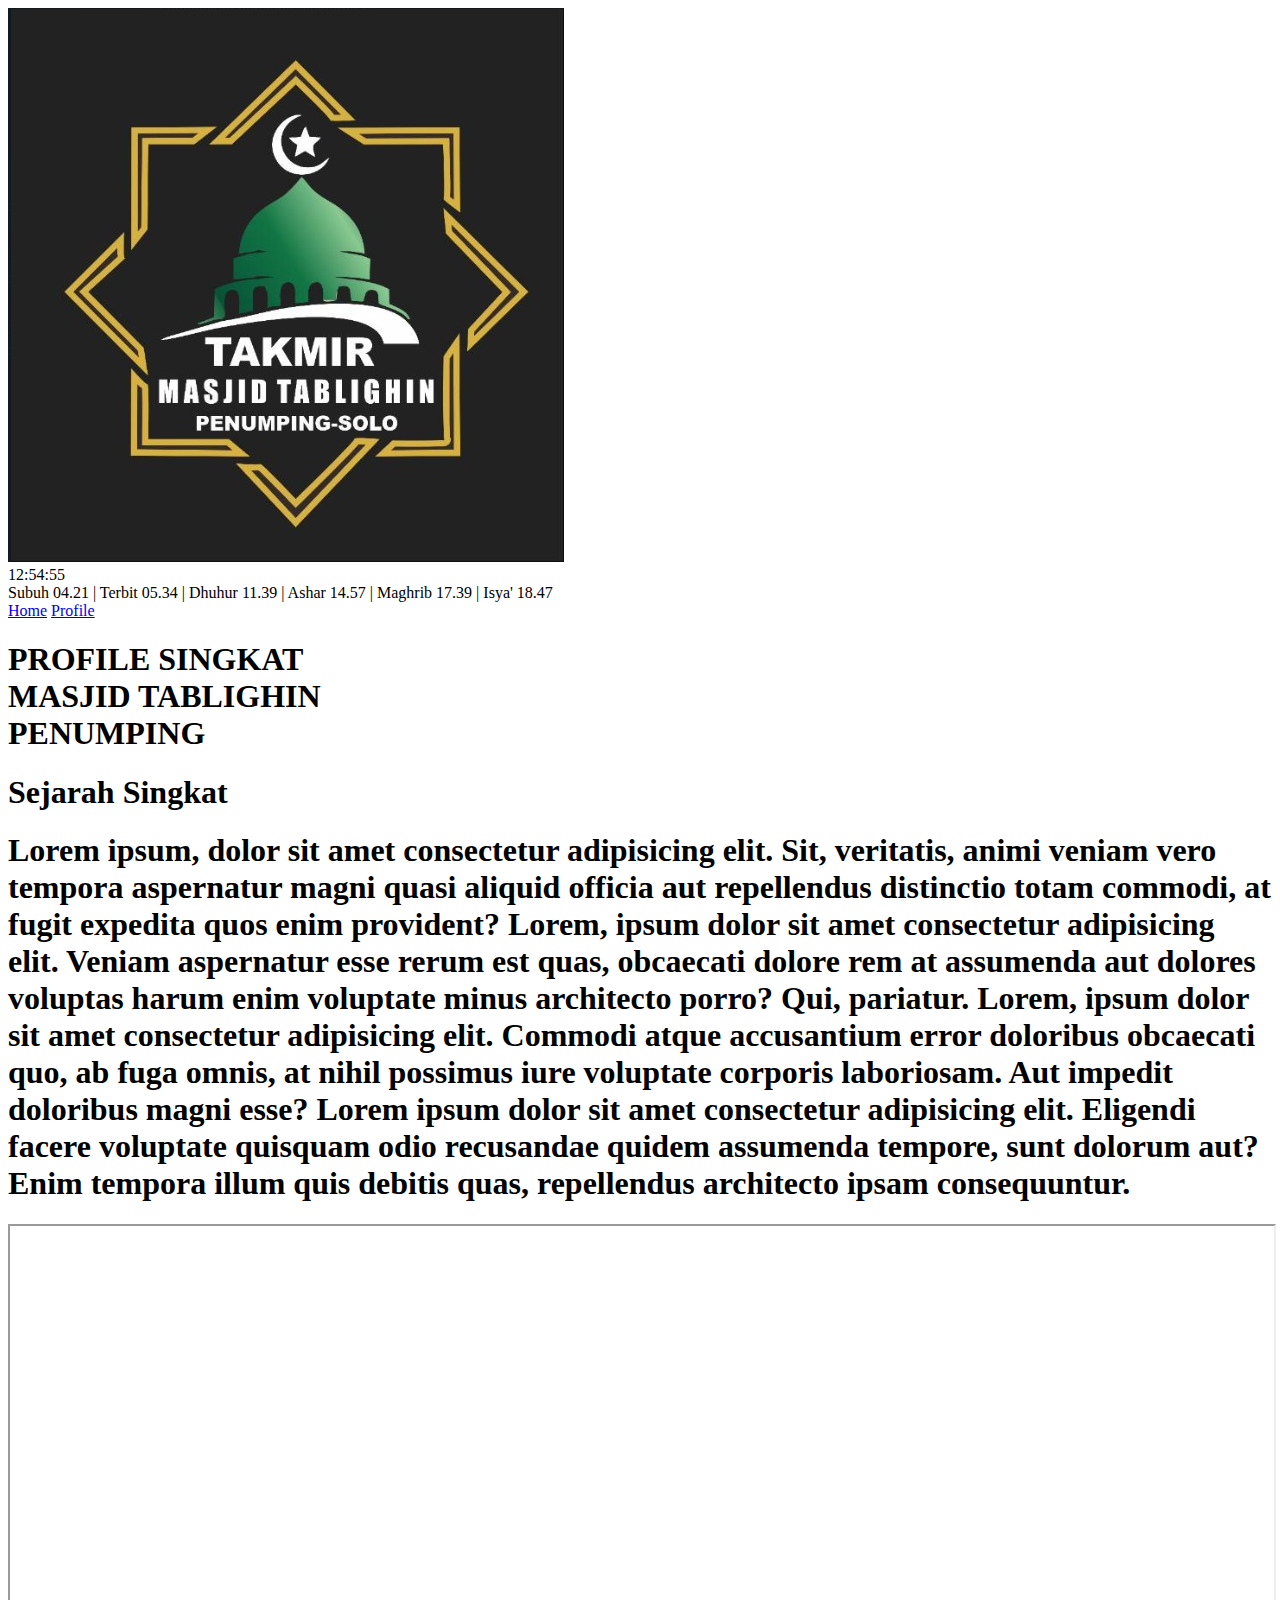
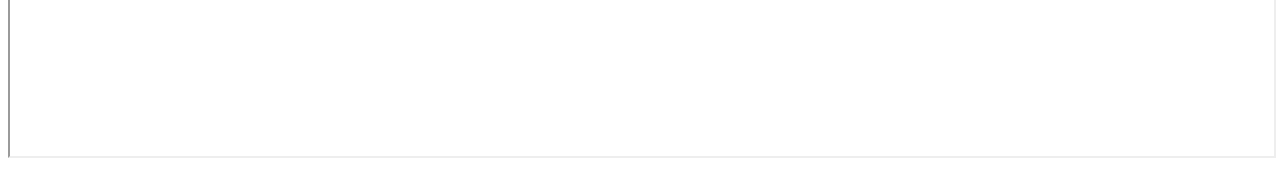
==== ProfileWebsiteMasjid.html @ 901bbfd4 "first commit" ====
<!DOCTYPE html>
<html lang="id">
<head>
    <meta charset="UTF-8">
    <meta name="viewport" content="width=device-width, initial-scale=1.0">
    <title>Profile Masjid Tablighin Penumping</title>
    <link rel="stylesheet" href="style.css">
</head>
<body class="body-profile">
    <header class="header-profile">
        <div class="logo">
            <img src="logo.jpg" alt="Masjid Tablighin Logo">
        </div>
        <div class="prayer-times">
            <div class="time" id="clock">00:00:00</div>
            <div class="jamsholat">Subuh 04.21    |    Terbit 05.34    |    Dhuhur 11.39    |    Ashar 14.57    |    Maghrib 17.39    |    Isya' 18.47</div>
        </div>
        <nav>   
            <a href="WebsiteMasjid.html">Home</a> <!-- Link kembali ke Home -->
            <a href="ProfileWebsiteMasjid.html">Profile</a>
        </nav>
    </header>

    <!-- Main Profile -->
    <main class="main-profile">
        <section class="welcome">
            <h1 class="h1m1">PROFILE SINGKAT<br>MASJID TABLIGHIN<br>PENUMPING</h1>
        </section>
    </main>

    <!-- Main Kedua -->
    <main class="main-kedua">
        <h1 class = "span1">Sejarah Singkat</h1>
        <h1 class="h1m2">Lorem ipsum, dolor sit amet consectetur adipisicing elit. Sit, veritatis, animi veniam vero tempora aspernatur magni quasi aliquid officia aut repellendus distinctio totam commodi, at fugit expedita quos enim provident?
            Lorem, ipsum dolor sit amet consectetur adipisicing elit. Veniam aspernatur esse rerum est quas, obcaecati dolore rem at assumenda aut dolores voluptas harum enim voluptate minus architecto porro? Qui, pariatur.
            Lorem, ipsum dolor sit amet consectetur adipisicing elit. Commodi atque accusantium error doloribus obcaecati quo, ab fuga omnis, at nihil possimus iure voluptate corporis laboriosam. Aut impedit doloribus magni esse?
            Lorem ipsum dolor sit amet consectetur adipisicing elit. Eligendi facere voluptate quisquam odio recusandae quidem assumenda tempore, sunt dolorum aut? Enim tempora illum quis debitis quas, repellendus architecto ipsam consequuntur.</h1>

        </section><iframe src="https://www.google.com/maps/embed?pb=!1m18!1m12!1m3!1d3955.064955974239!2d110.80359767411682!3d-7.567897574744174!2m3
        !1f0!2f0!3f0!3m2!1i1024!2i768!4f13.1!3m3!1m2!1s0x2e7a15004a0ef4bd%3A0x9bd80b4fdfb017e5!2sMASJID%20TABLIGHIN%20PENUMPING!5e0!3m2!1s
        id!2sid!4v1728483765374!5m2!1sid!2sid" width="100%" height="530" style="border:1;" allowfullscreen="" loading="lazy" referrerpolicy="no-referrer-when-downgrade"></iframe>
    </main>
   
    <!-- JavaScript untuk menampilkan waktu -->
    <script>
        function updateClock() {
    const clockElement = document.getElementById('clock');
    const now = new Date();
    
    // Mendapatkan jam, menit, dan detik
    let hours = now.getHours();
    let minutes = now.getMinutes();
    let seconds = now.getSeconds();

    // Menambahkan 0 di depan angka jika kurang dari 10
    hours = hours < 10 ? '0' + hours : hours;
    minutes = minutes < 10 ? '0' + minutes : minutes;
    seconds = seconds < 10 ? '0' + seconds : seconds;

    // Format waktu yang akan ditampilkan
    const timeString = `${hours}:${minutes}:${seconds}`;
    
    // Memperbarui elemen HTML dengan waktu sekarang
    clockElement.textContent = timeString;
}

        // Memperbarui jam setiap detik
        setInterval(updateClock, 1000);

        // Memanggil fungsi pertama kali agar langsung menampilkan waktu tanpa menunggu interval pertama
        updateClock();
    </script>
</body>
</html>
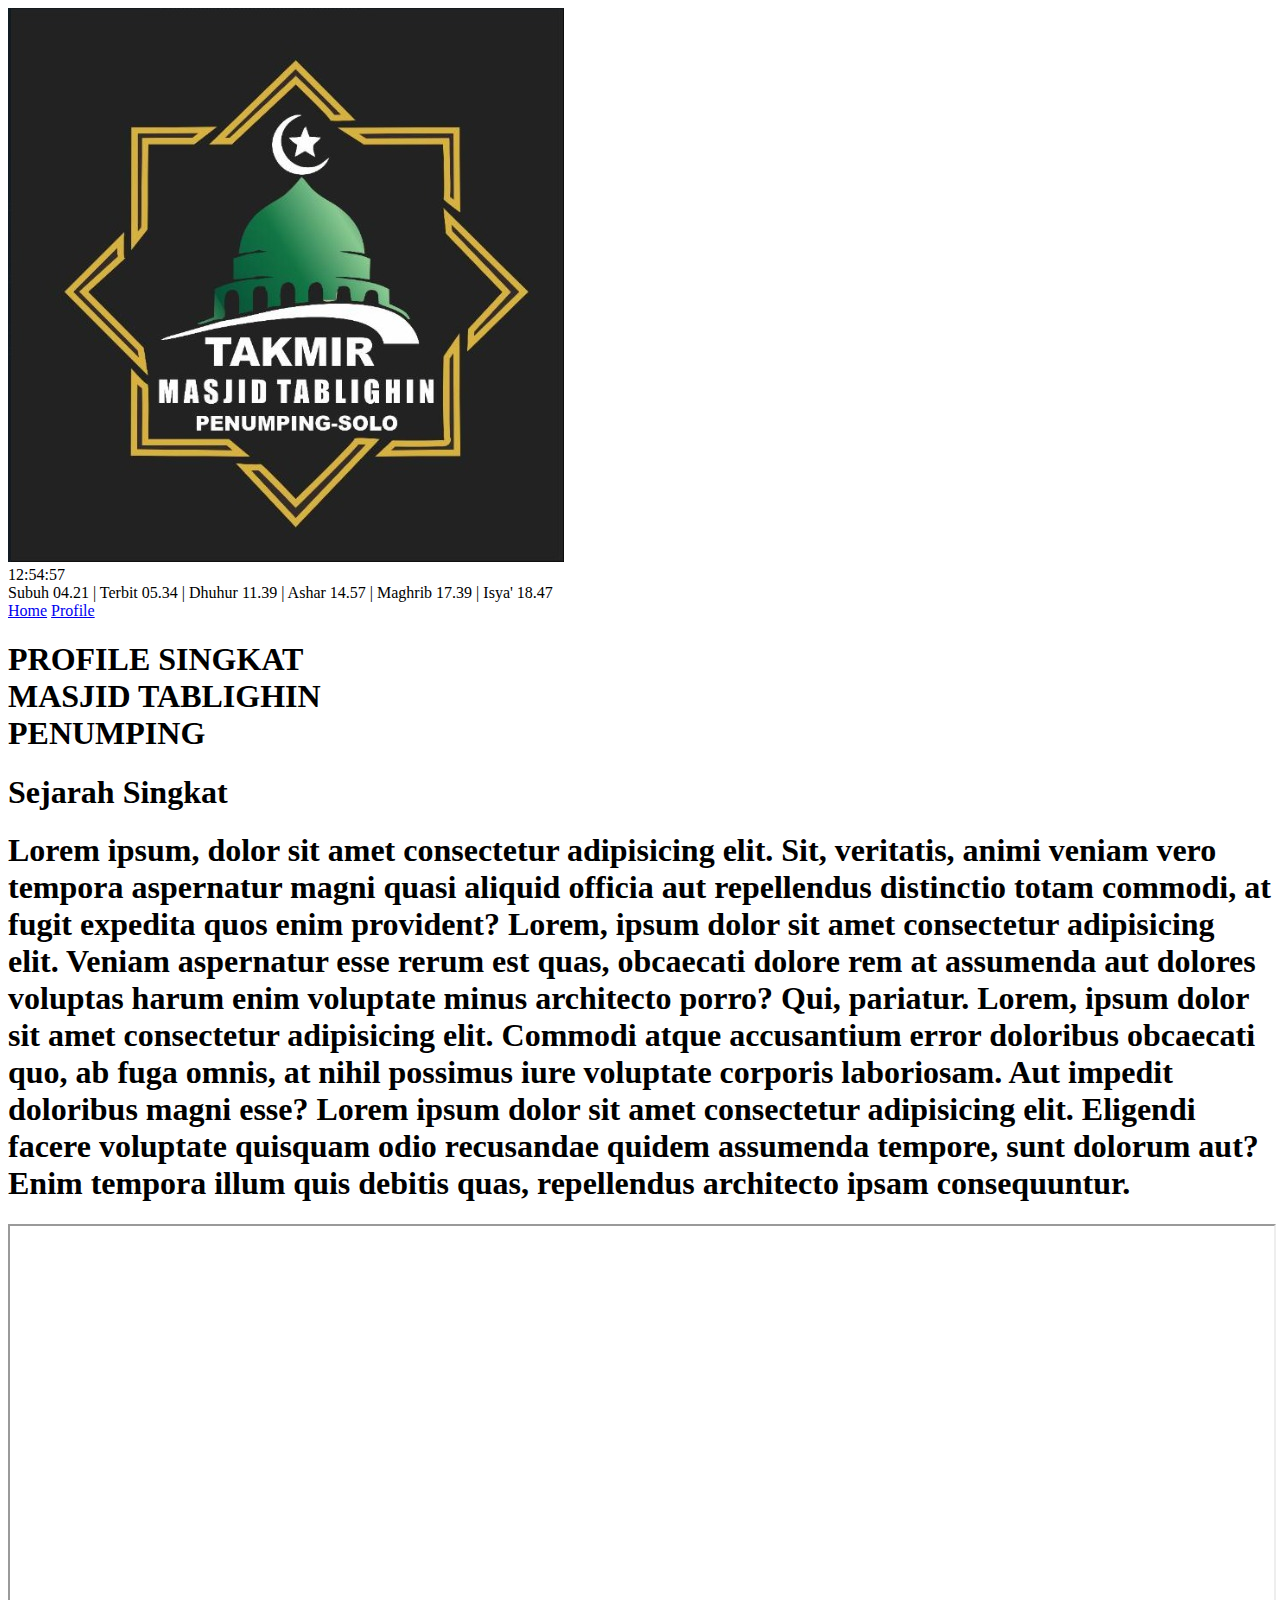
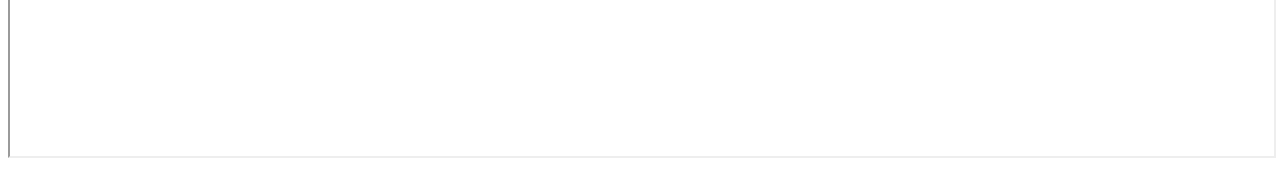
==== commit 802a163d: "/." ====
--- a/ProfileWebsiteMasjid.html
+++ b/ProfileWebsiteMasjid.html
@@ -16,7 +16,7 @@
             <div class="jamsholat">Subuh 04.21    |    Terbit 05.34    |    Dhuhur 11.39    |    Ashar 14.57    |    Maghrib 17.39    |    Isya' 18.47</div>
         </div>
         <nav>   
-            <a href="WebsiteMasjid.html">Home</a> <!-- Link kembali ke Home -->
+            <a href="index.html">Home</a> <!-- Link kembali ke Home -->
             <a href="ProfileWebsiteMasjid.html">Profile</a>
         </nav>
     </header>
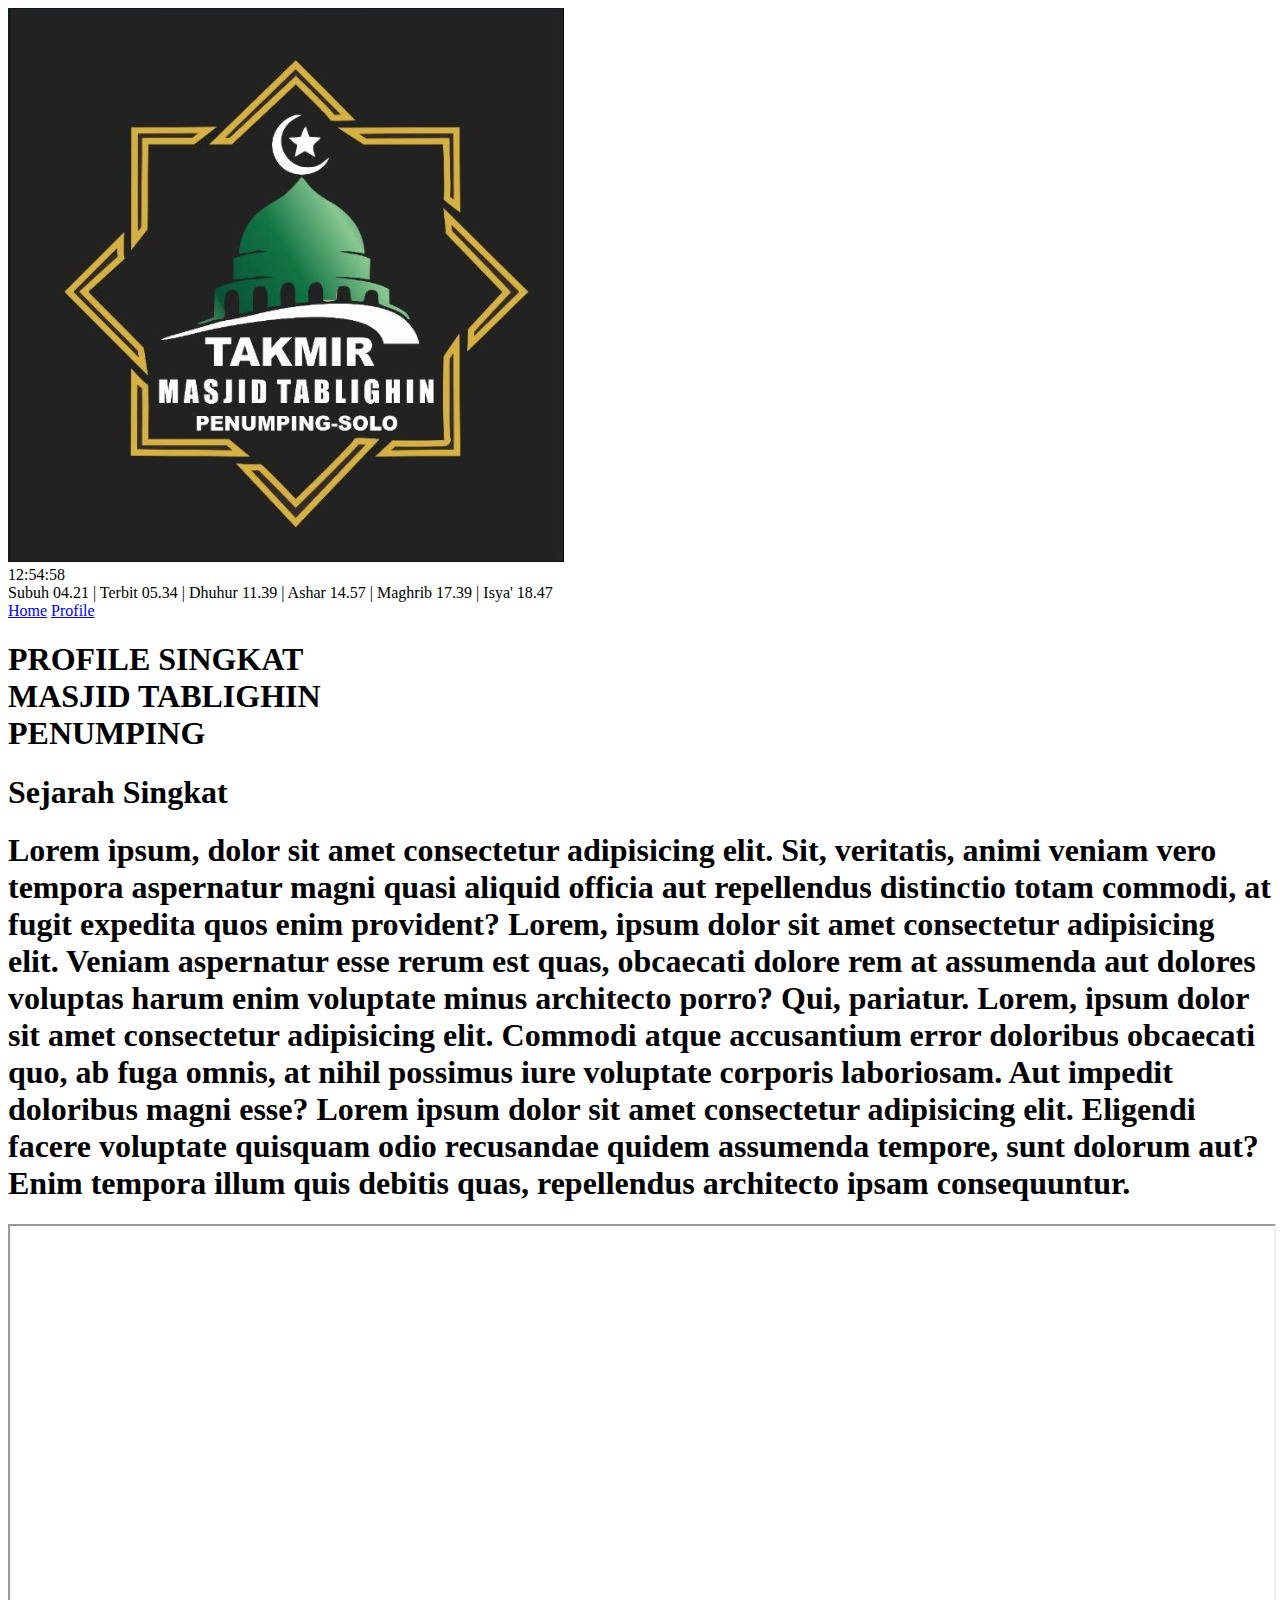
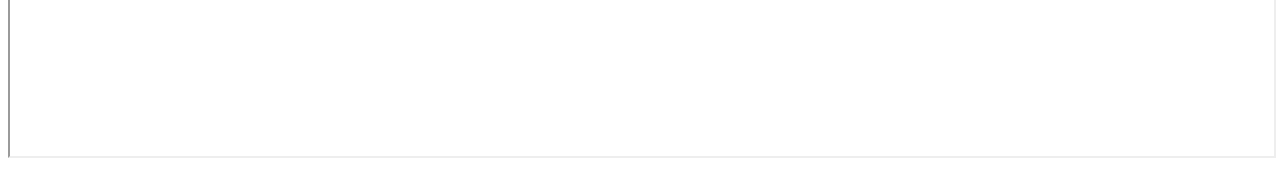
==== commit 85e84117: "?" ====
--- a/ProfileWebsiteMasjid.html
+++ b/ProfileWebsiteMasjid.html
@@ -6,7 +6,7 @@
     <title>Profile Masjid Tablighin Penumping</title>
     <link rel="stylesheet" href="style.css">
 </head>
-<body class="body-profile">
+<body class="body-profile" id="profile">
     <header class="header-profile">
         <div class="logo">
             <img src="logo.jpg" alt="Masjid Tablighin Logo">
@@ -16,8 +16,8 @@
             <div class="jamsholat">Subuh 04.21    |    Terbit 05.34    |    Dhuhur 11.39    |    Ashar 14.57    |    Maghrib 17.39    |    Isya' 18.47</div>
         </div>
         <nav>   
-            <a href="index.html">Home</a> <!-- Link kembali ke Home -->
-            <a href="ProfileWebsiteMasjid.html">Profile</a>
+            <a href="#home">Home</a>
+            <a href="#profile">Profile</a> 
         </nav>
     </header>
 
